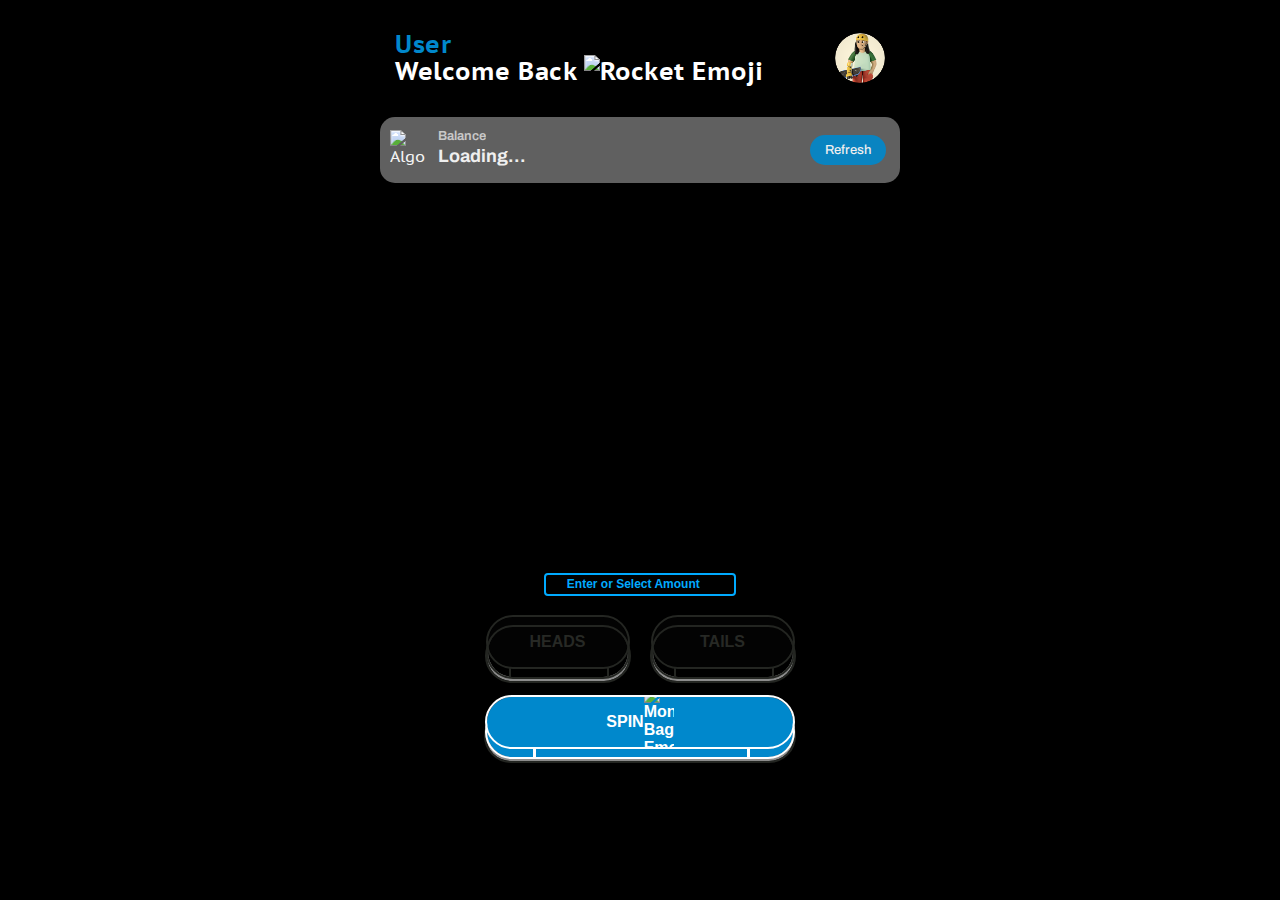
==== index.html @ f5f4c511 "Update index.html" ====
<!DOCTYPE html>
<html lang="en">
<head>
   <meta charset="UTF-8">
   <meta name="viewport" content="width=device-width, initial-scale=1.0">
   <title>Coin Flip App</title>
   <script src="https://telegram.org/js/telegram-web-app.js"></script>
   <script src="https://cdnjs.cloudflare.com/ajax/libs/lottie-web/5.9.6/lottie.min.js"></script>
   <script src="https://www.gstatic.com/firebasejs/8.10.0/firebase-app.js"></script>
   <script src="https://www.gstatic.com/firebasejs/8.10.0/firebase-firestore.js"></script>
   <link rel="stylesheet" href="styles.css">
</head>
<body>

    <!-- HEADER -->
    <header class="header">
       <div class="user-info">
          <p class="username" id="username">User</p>
          <p class="welcome-text">Welcome Back 
             <img 
                src="https://raw.githubusercontent.com/Tarikul-Islam-Anik/Telegram-Animated-Emojis/main/Travel%20and%20Places/Rocket.webp" 
                alt="Rocket Emoji" 
                width="30"  <!-- Increased size -->
          </p>
       </div>
       <img src="profile.png" alt="Profile Picture" id="profile-pic" class="profile-pic">
    </header>

<!-- Balance & Withdraw Container -->
<div class="balance-container">
   <!-- Wrapper to ensure icon and balance text stay together -->
   <div class="balance-wrapper">
       <!-- ALGO Icon -->
       <img src="algo-icon.png" alt="Algo Icon" class="algo-icon">
       
       <!-- Balance Text -->
       <div class="balance-text">
          <p class="balance-label">Balance</p>
          <p class="user-balance" id="user-balance">Loading...</p> <!-- Initially show loading -->
       </div>
   </div>

   <!-- The Withdraw Button is now used for refreshing the balance -->
   <button class="withdraw-button" onclick="refreshBalance()">Refresh</button> <!-- Refresh functionality on Withdraw Button -->
</div>

    <!-- Coin Flip Animation -->
    <div id="coin-flip-container">
       <div id="coin-animation"></div>
    </div>

    <!-- Bet Amount Section -->
    <div class="bet-amount-container">
        <input type="text" id="bet-amount" list="BetSize" placeholder="Enter or Select Amount">
        <datalist id="BetSize">
            <option value="10"></option>
            <option value="20"></option>
            <option value="50"></option>
            <option value="100"></option>
        </datalist>
    </div>

    <!-- Heads & Tails Selection -->
    <div class="button-container">
       <button class="coin-button" id="heads">
          <div class="top">HEADS</div>
          <div class="bottom"></div>
       </button>
       <button class="coin-button" id="tails">
          <div class="top">TAILS</div>
          <div class="bottom"></div>
       </button>
    </div>

    <!-- Spin Button -->
    <div class="spin-container">
       <button class="spin-button">
          <div class="top">
             SPIN 
             <img 
                src="https://raw.githubusercontent.com/Tarikul-Islam-Anik/Telegram-Animated-Emojis/main/Objects/Money%20Bag.webp"  
                alt="Money Bag Emoji" 
                width="30"  <!-- Increased size -->
          </div>
          <div class="bottom"></div>
       </button>
    </div>

    <!-- Display User ID and Wallet Address -->
    <div class="user-id-container">
        <p><strong>User ID:</strong> <span id="user-id">Loading...</span></p>
        <p><strong>Wallet Address:</strong> <span id="wallet-address">Fetching wallet address...</span> <!-- New address display --></p>
    </div>

    <script src="script.js" defer></script>
    <script>
        let tg = window.Telegram.WebApp;
    
        // Get user details
        let username = tg.initDataUnsafe?.user?.first_name || "User";
        let userId = tg.initDataUnsafe?.user?.id || null;

        // Display username
        document.getElementById("username").innerText = username;

        // Display user ID
        document.getElementById("user-id").innerText = userId || "Not available";

        // Initialize Firebase and Firestore
        const firebaseConfig = {
            apiKey: "AIzaSyBi5bXxOygi0xsx22A6HCz2BW1e6vhFMgA",
            authDomain: "test-algo-public.firebaseapp.com",
            projectId: "test-algo-public",
            storageBucket: "test-algo-public.appspot.com",
            messagingSenderId: "510975939116",
            appId: "1:510975939116:web:4d51fd30f0d0da025df789"
        };

        // Initialize Firebase
        firebase.initializeApp(firebaseConfig);
        const db = firebase.firestore();

        // Fetch wallet address based on user ID directly from the user-id displayed on the page
        const userIdFromPage = document.getElementById("user-id").innerText;
        console.log("User ID from Page:", userIdFromPage);  // Log user ID for debugging

        // Query the database using userId from page (ensure it's a valid number)
        if (userIdFromPage && !isNaN(userIdFromPage)) {
            db.collection("user_addresses").where("user_id", "==", Number(userIdFromPage))  // Ensure it's the right type
                .get()
                .then(querySnapshot => {
                    if (querySnapshot.empty) {
                        document.getElementById("wallet-address").innerText = "No address found.";
                    } else {
                        querySnapshot.forEach(doc => {
                            const userAddress = doc.data().address;
                            console.log("User Address from Firestore:", userAddress);  // Log the address fetched from Firestore
                            document.getElementById("wallet-address").innerText = userAddress || "No address found.";

                            // Now, call the function to refresh balance after wallet address is set
                            refreshBalance(userAddress);
                        });
                    }
                })
                .catch(error => {
                    console.error("Error fetching wallet address:", error);
                    document.getElementById("wallet-address").innerText = "Error fetching address.";
                });
        } else {
            document.getElementById("wallet-address").innerText = "Invalid User ID.";
        }

        // Load Coin Flip Animation
        var animation = lottie.loadAnimation({
            container: document.getElementById("coin-animation"),
            renderer: "svg",
            loop: true,
            autoplay: true,
            path: "animation.json"
        });
    
        // Handle Heads & Tails Button Selection with Haptic Feedback
        document.querySelectorAll(".coin-button").forEach(button => {
            button.addEventListener("click", function() {
                // Remove active state from all buttons
                document.querySelectorAll(".coin-button").forEach(btn => {
                    btn.classList.remove("active");
                });
    
                // Add active state to clicked button
                this.classList.add("active");
    
                // Apply LIGHT haptic feedback for heads/tails
                Telegram.WebApp.HapticFeedback.impactOccurred('light');
            });
        });
    
        // Handle Withdraw Button with SOFT Haptic Feedback
        document.querySelector(".withdraw-button").addEventListener("click", function() {
            Telegram.WebApp.HapticFeedback.impactOccurred('soft');
        });
    
        // Handle Spin Button with HEAVY Haptic Feedback
        document.querySelector(".spin-button").addEventListener("click", function() {
            Telegram.WebApp.HapticFeedback.impactOccurred('heavy');
        });
    </script>
</body>
</html>
---- styles.css ----
@import url('https://fonts.googleapis.com/css2?family=Archivo:wght@400;600;700&display=swap');
@import url('https://fonts.googleapis.com/css2?family=PT+Sans+Caption:wght@400;700&display=swap');

body {
    background: #000000; /* Pure black background */
    color: #f5f5f5; /* Light text for contrast */
    font-family: 'PT Sans Caption', Arial, sans-serif;
    margin: 0;
    padding: 0;
    display: flex;
    flex-direction: column;
    align-items: center;
    min-height: 100vh; /* Full height */
}

/* Header */
.header {
    display: flex;
    justify-content: space-between;
    align-items: center;
    background: transparent;
    padding: 0px 5px;
    width: 90%;
    max-width: 500px;
    height: auto;
    border-radius: 10px;
    margin: 3px auto 0px auto;
    box-sizing: border-box;
}

/* Profile Picture */
.profile-pic {
    width: 50px;
    height: 50px;
    border-radius: 50%;
    object-fit: cover;
}

/* User Info */
.user-info {
    display: flex;
    flex-direction: column;
}

.username {
    font-size: 25px;
    font-weight: 600;
    color: #0088CC; /* Blue color */
    margin-bottom: 0px;
    letter-spacing: 0.5px;
}

.welcome-text {
    font-size: 25px;
    font-weight: 600;
    color: #ffffff;
    margin-top: -5px;
    letter-spacing: 0.5px;
}

#coin-flip-container {
    display: flex;
    justify-content: center;
    align-items: center;
    width: 100%;
    height: 300px;
    margin-top: 50px; /* Keeps the top margin */
    margin-bottom: 40px; /* Adds bottom margin (adjust the value as needed) */
}

#coin-animation {
    width: 300px;
    height: 300px;
}

/* Balance & Withdraw Container */
.balance-container {
    display: flex;
    align-items: center; /* Ensures all items align correctly */
    background: #606060;
    padding: 8px 10px;
    width: 90%;
    max-width: 500px;
    height: 50px;
    border-radius: 15px;
    margin-top: 5px;
    justify-content: space-between;
}

/* Wrapper for ALGO Icon + Balance Text */
.balance-wrapper {
    display: flex;
    align-items: center; /* Ensures icon and text are aligned horizontally */
    flex-grow: 1; /* Allows text to expand and fill space */
}

/* ALGO Icon */
.algo-icon {
    width: 40px; /* Adjust size */
    height: 40px;
    flex-shrink: 0; /* Prevents icon from resizing */
    margin-right: 8px; /* Adds small space between icon and text */
    vertical-align: middle; /* Ensures it aligns properly */
}

/* Balance Text */
.balance-text {
    display: flex;
    flex-direction: column;
    justify-content: center;
    align-items: flex-start; /* Aligns text to the left */
}

/* "Balance" Label */
.balance-label {
    font-family: 'Archivo', sans-serif;
    font-size: 13px;
    font-weight: 600;
    color: #f5f5f5;
    opacity: 0.7;
    margin-bottom: 0px; /* Small gap between label and amount */
}

/* ALGO Balance */
.user-balance {
    font-family: 'Archivo', sans-serif;
    font-size: 18px;
    font-weight: 700;
    color: #ffffff;
    opacity: 0.9;
    margin-top: 3px; /* Bring the number closer */
}


/* Withdraw Button */
.withdraw-button {
    font-family: 'Archivo', sans-serif; /* Use Archivo font */
    font-size: 13px;
    font-weight: 500; /* Bold */
    background: #0088CC;
    color: white;
    border: none;
    padding: 8px 15px;
    border-radius: 20px;
    cursor: pointer;
    transition: 0.3s;
    opacity: 0.9; /* Adjust opacity */
    margin: 4px;
}

.withdraw-button:hover {
    background: #0088CC;
    opacity: 1; /* Fully visible on hover */
}

/* Buttons Container (Heads & Tails) */
.button-container {
    display: flex;
    justify-content: center;
    gap: 25px;
    margin-top: 40px; /* Space above Heads & Tails buttons */
}

/* Spin Button Container (Fixed Increased Gap) */
.spin-container {
    display: flex;
    justify-content: center;
    margin-top: 30px !important; /* Force larger gap */
}


/* 3D Button Styling */
.coin-button, .spin-button {
    width: 140px;
    height: 50px;
    position: relative;
    background: none;
    outline: none;
    border: none;
    padding: 0;
    margin: 0;
    cursor: pointer;
}

/* Button Front Layer */
.top {
    width: 100%;
    height: 100%;
    background: #1f1f1b19; /* Default button color */
    font-family: 'Poppins', sans-serif;
    font-size: 16px;
    font-weight: bold;
    color: rgb(39, 41, 37); /* Default text color */
    display: flex;
    align-items: center;
    justify-content: center;
    border-radius: 7mm;
    outline: 2px solid rgb(36, 38, 34);
    transition: 0.2s;
    position: relative;
    overflow: hidden;
}

/* Button Bottom Layer */
.bottom {
    position: absolute;
    width: 100%;
    height: 100%;
    background: rgb(0, 0, 0);
    top: 10px;
    left: 0;
    border-radius: 7mm;
    outline: 2px solid rgb(36, 38, 34);
    z-index: -1;
    transition: 0.2s; /* Smooth movement */
}

/* Tiny Lines on Button */
.bottom::before, .bottom::after {
    position: absolute;
    content: "";
    width: 2px;
    height: 9px;
    background: rgb(36, 38, 34);
    bottom: 0;
    transition: 0.2s; /* Smooth animation */
}

.bottom::before {
    left: 15%;
}

.bottom::after {
    left: 85%;
}

/* Pressed Effect - Moves Everything Down */
.coin-button:active .top, .spin-button:active .top {
    transform: translateY(10px);
}

.coin-button:active .bottom, .spin-button:active .bottom {
    top: 20px; /* Moves bottom layer down */
}

.coin-button:active .bottom::before,
.coin-button:active .bottom::after,
.spin-button:active .bottom::before,
.spin-button:active .bottom::after {
    bottom: 0px; /* Moves tiny lines down */
}

/* Button 3D Effect */
.coin-button::before, .spin-button::before {
    position: absolute;
    content: "";
    width: calc(100% + 2px);
    height: 100%;
    background: rgb(140, 140, 140);
    top: 14px;
    left: -1px;
    border-radius: 7mm;
    outline: 2px solid rgb(36, 38, 34);
    z-index: -1;
}

/* Lighting Effect */
.top::before {
    position: absolute;
    content: "";
    width: 15px;
    height: 100%;
    background: rgba(58, 58, 58, 0.1);
    transform: skewX(30deg);
    left: -20px;
    transition: 0.25s;
}

.coin-button:active .top::before, .spin-button:active .top::before {
    left: calc(100% + 20px);
}

/* === ACTIVE STATE WHEN SELECTED === */
.coin-button.active .top {
    background: #0088CC; /* Active button background */
    color: rgb(255, 255, 238); /* Active text color */
    outline: 2px solid rgb(255, 255, 238); /* Highlight */
}

.coin-button.active .bottom {
    background: #1fb4ff;
    outline: 2px solid rgb(255, 255, 238);
}

.coin-button.active .bottom::before,
.coin-button.active .bottom::after {
    background: rgb(255, 255, 238); /* Change tiny line color when active */
}
/* Spin Button Container */
.spin-container {
    display: flex;
    justify-content: center;
    margin-top: 20px;
}

/* Spin Button Custom Size */
.spin-button {
    width: 306px; /* 2x the length of other buttons */
    height: 50px; /* Same height as other buttons */
}

/* Spin Button Custom Color */
.spin-button .top {
    outline: 2px solid rgb(255, 255, 255);
    background: #0088CC; /* Custom color for Spin button */
    color: #ffffff; /* Darker text for contrast */
    outline: 2px solid #ffffff;
}

.spin-button .bottom {
    background: #0088CC;
    outline: 2px solid #ffffff;
}

/* Tiny Lines for Spin Button */
.spin-button .bottom::before, 
.spin-button .bottom::after {
    background: rgb(255, 255, 255); /* Custom color for tiny lines */
    height: 10px; /* Adjust the height if needed */
    width: 3px; /* Adjust the width if needed */
}

/* Pressed Effect for Spin Button */
.spin-button:active .top {
    background: #0088CC;
}

.spin-button:active .bottom {
    background: #0088CC;
}

/* Pressed Effect for Tiny Lines */
.spin-button:active .bottom::before, 
.spin-button:active .bottom::after {
    background: #ffffff; /* Change tiny line color when pressed */
    bottom: 0px; /* Move tiny lines down when pressed */
}


.bet-amount-container {
    text-align: center;
    margin-bottom: -19px;
    position: relative;
    display: flex;
    flex-direction: column;
    align-items: center;
}

/* Input box */
#bet-amount {
    width: 180px; /* Fixed width instead of percentage */
    padding: 4px;
    font-size: 10px; /* Adjusted font size for readability */
    font-weight: bold;
    color: #00aaff;
    background-color: black;
    border: 2px solid #00aaff;
    border-radius: 4px;
    text-align: center;
    position: relative;
    caret-color: white; /* Makes cursor visible */
}

/* Focus effect */
#bet-amount:focus {
    outline: none;
    border-color: #ffaa00;
    box-shadow: 0 0 5px #ffaa00;
}

/* Glowing animation on placeholder */
#bet-amount::placeholder {
    color: #00aaff;
    font-size: 12px;
    font-weight: bold;
    animation: glow 1s infinite alternate;
}

/* Glowing animation */
@keyframes glow {
    0% { text-shadow: 0 0 5px #00aaff; }
    100% { text-shadow: 0 0 15px #00aaff; }
}

/* Stop glowing when input has a value */
.no-glow::placeholder {
    animation: none;
    text-shadow: none;
}
/* Hide the user-id-container div */
.user-id-container {
    display: none;
}
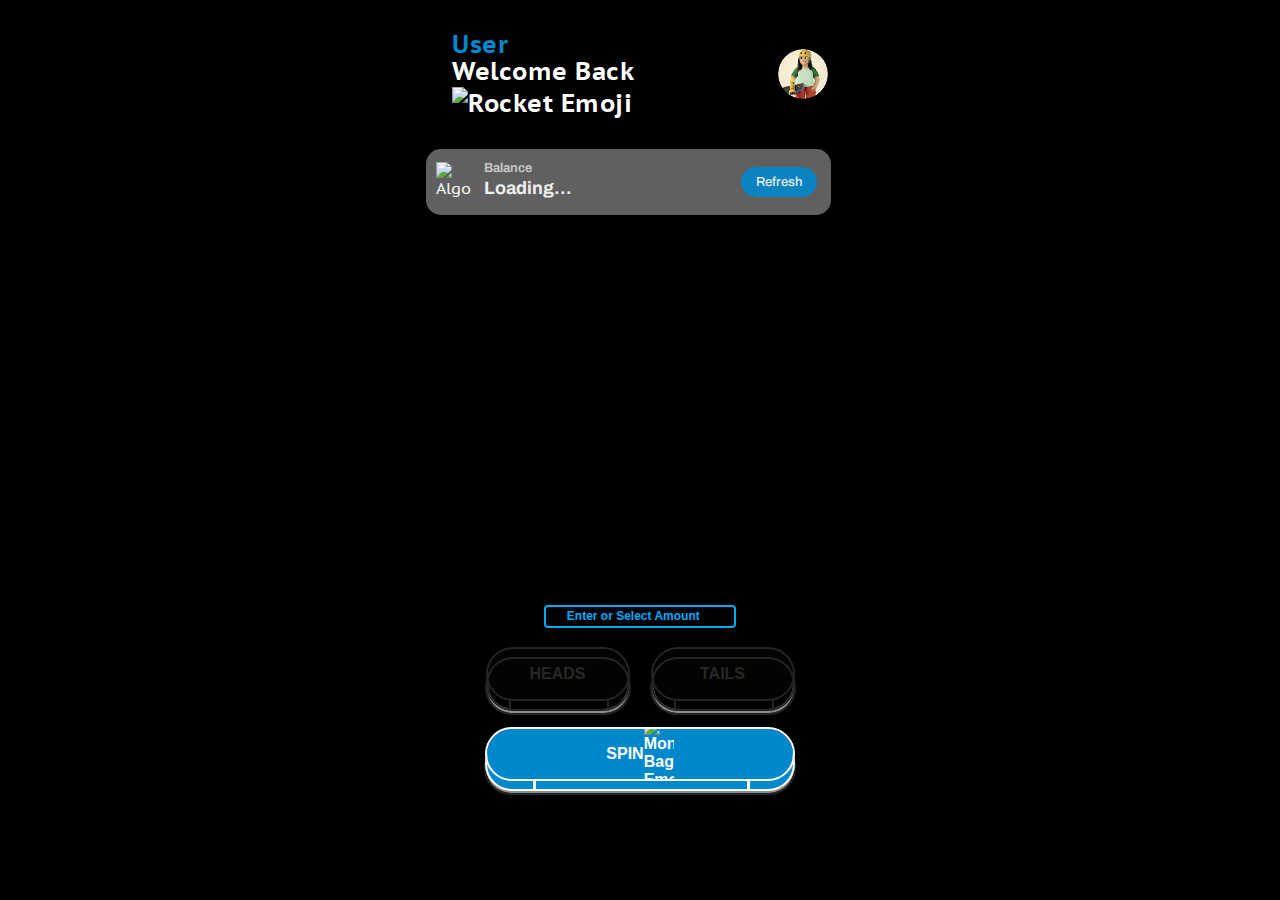
==== commit 582f2347: "Update index.html" ====
--- a/index.html
+++ b/index.html
@@ -12,85 +12,86 @@
 </head>
 <body>
 
-    <!-- HEADER -->
-    <header class="header">
-       <div class="user-info">
-          <p class="username" id="username">User</p>
-          <p class="welcome-text">Welcome Back 
-             <img 
-                src="https://raw.githubusercontent.com/Tarikul-Islam-Anik/Telegram-Animated-Emojis/main/Travel%20and%20Places/Rocket.webp" 
-                alt="Rocket Emoji" 
-                width="30"  <!-- Increased size -->
-          </p>
-       </div>
-       <img src="profile.png" alt="Profile Picture" id="profile-pic" class="profile-pic">
-    </header>
+    <div id="gameContainer">  <!-- Wrapped all content inside this div -->
 
-<!-- Balance & Withdraw Container -->
-<div class="balance-container">
-   <!-- Wrapper to ensure icon and balance text stay together -->
-   <div class="balance-wrapper">
-       <!-- ALGO Icon -->
-       <img src="algo-icon.png" alt="Algo Icon" class="algo-icon">
-       
-       <!-- Balance Text -->
-       <div class="balance-text">
-          <p class="balance-label">Balance</p>
-          <p class="user-balance" id="user-balance">Loading...</p> <!-- Initially show loading -->
-       </div>
-   </div>
+        <!-- HEADER -->
+        <header class="header">
+           <div class="user-info">
+              <p class="username" id="username">User</p>
+              <p class="welcome-text">Welcome Back 
+                 <img 
+                    src="https://raw.githubusercontent.com/Tarikul-Islam-Anik/Telegram-Animated-Emojis/main/Travel%20and%20Places/Rocket.webp" 
+                    alt="Rocket Emoji" 
+                    width="30">
+              </p>
+           </div>
+           <img src="profile.png" alt="Profile Picture" id="profile-pic" class="profile-pic">
+        </header>
 
-   <!-- The Withdraw Button is now used for refreshing the balance -->
-   <button class="withdraw-button" onclick="refreshBalance()">Refresh</button> <!-- Refresh functionality on Withdraw Button -->
-</div>
+        <!-- Balance & Withdraw Container -->
+        <div class="balance-container">
+           <div class="balance-wrapper">
+               <img src="algo-icon.png" alt="Algo Icon" class="algo-icon">
+               <div class="balance-text">
+                  <p class="balance-label">Balance</p>
+                  <p class="user-balance" id="user-balance">Loading...</p>
+               </div>
+           </div>
+           <button class="withdraw-button" onclick="refreshBalance()">Refresh</button>
+        </div>
 
-    <!-- Coin Flip Animation -->
-    <div id="coin-flip-container">
-       <div id="coin-animation"></div>
-    </div>
+        <!-- Coin Flip Animation -->
+        <div id="coin-flip-container">
+           <div id="coin-animation"></div>
+        </div>
 
-    <!-- Bet Amount Section -->
-    <div class="bet-amount-container">
-        <input type="text" id="bet-amount" list="BetSize" placeholder="Enter or Select Amount">
-        <datalist id="BetSize">
-            <option value="10"></option>
-            <option value="20"></option>
-            <option value="50"></option>
-            <option value="100"></option>
-        </datalist>
-    </div>
+        <!-- Bet Amount Section -->
+        <div class="bet-amount-container">
+            <input type="text" id="bet-amount" list="BetSize" placeholder="Enter or Select Amount">
+            <datalist id="BetSize">
+                <option value="10"></option>
+                <option value="20"></option>
+                <option value="50"></option>
+                <option value="100"></option>
+            </datalist>
+        </div>
 
-    <!-- Heads & Tails Selection -->
-    <div class="button-container">
-       <button class="coin-button" id="heads">
-          <div class="top">HEADS</div>
-          <div class="bottom"></div>
-       </button>
-       <button class="coin-button" id="tails">
-          <div class="top">TAILS</div>
-          <div class="bottom"></div>
-       </button>
-    </div>
+        <!-- Heads & Tails Selection -->
+        <div class="button-container">
+           <button class="coin-button" id="heads">
+              <div class="top">HEADS</div>
+              <div class="bottom"></div>
+           </button>
+           <button class="coin-button" id="tails">
+              <div class="top">TAILS</div>
+              <div class="bottom"></div>
+           </button>
+        </div>
 
-    <!-- Spin Button -->
-    <div class="spin-container">
-       <button class="spin-button">
-          <div class="top">
-             SPIN 
-             <img 
-                src="https://raw.githubusercontent.com/Tarikul-Islam-Anik/Telegram-Animated-Emojis/main/Objects/Money%20Bag.webp"  
-                alt="Money Bag Emoji" 
-                width="30"  <!-- Increased size -->
-          </div>
-          <div class="bottom"></div>
-       </button>
-    </div>
+        <!-- Spin Button -->
+        <div class="spin-container">
+           <button class="spin-button">
+              <div class="top">
+                 SPIN 
+                 <img 
+                    src="https://raw.githubusercontent.com/Tarikul-Islam-Anik/Telegram-Animated-Emojis/main/Objects/Money%20Bag.webp"  
+                    alt="Money Bag Emoji" 
+                    width="30">
+              </div>
+              <div class="bottom"></div>
+           </button>
+        </div>
 
-    <!-- Display User ID and Wallet Address -->
-    <div class="user-id-container">
-        <p><strong>User ID:</strong> <span id="user-id">Loading...</span></p>
-        <p><strong>Wallet Address:</strong> <span id="wallet-address">Fetching wallet address...</span> <!-- New address display --></p>
-    </div>
+        <!-- Error Message -->
+        <div id="error-message" style="display: none; color: red; margin-top: 10px;"></div>
+
+        <!-- User ID and Wallet Address -->
+        <div class="user-id-container">
+            <p><strong>User ID:</strong> <span id="user-id">Loading...</span></p>
+            <p><strong>Wallet Address:</strong> <span id="wallet-address">Fetching wallet address...</span></p>
+        </div>
+
+    </div> 
 
     <script src="script.js" defer></script>
     <script>
@@ -185,5 +186,6 @@
             Telegram.WebApp.HapticFeedback.impactOccurred('heavy');
         });
     </script>
+    
 </body>
 </html>
--- a/styles.css
+++ b/styles.css
@@ -401,3 +401,8 @@
 .user-id-container {
     display: none;
 }
+
+.blur-effect {
+    filter: blur(8px); /* Apply blur effect */
+    pointer-events: none; /* Disable interactions during spin */
+}
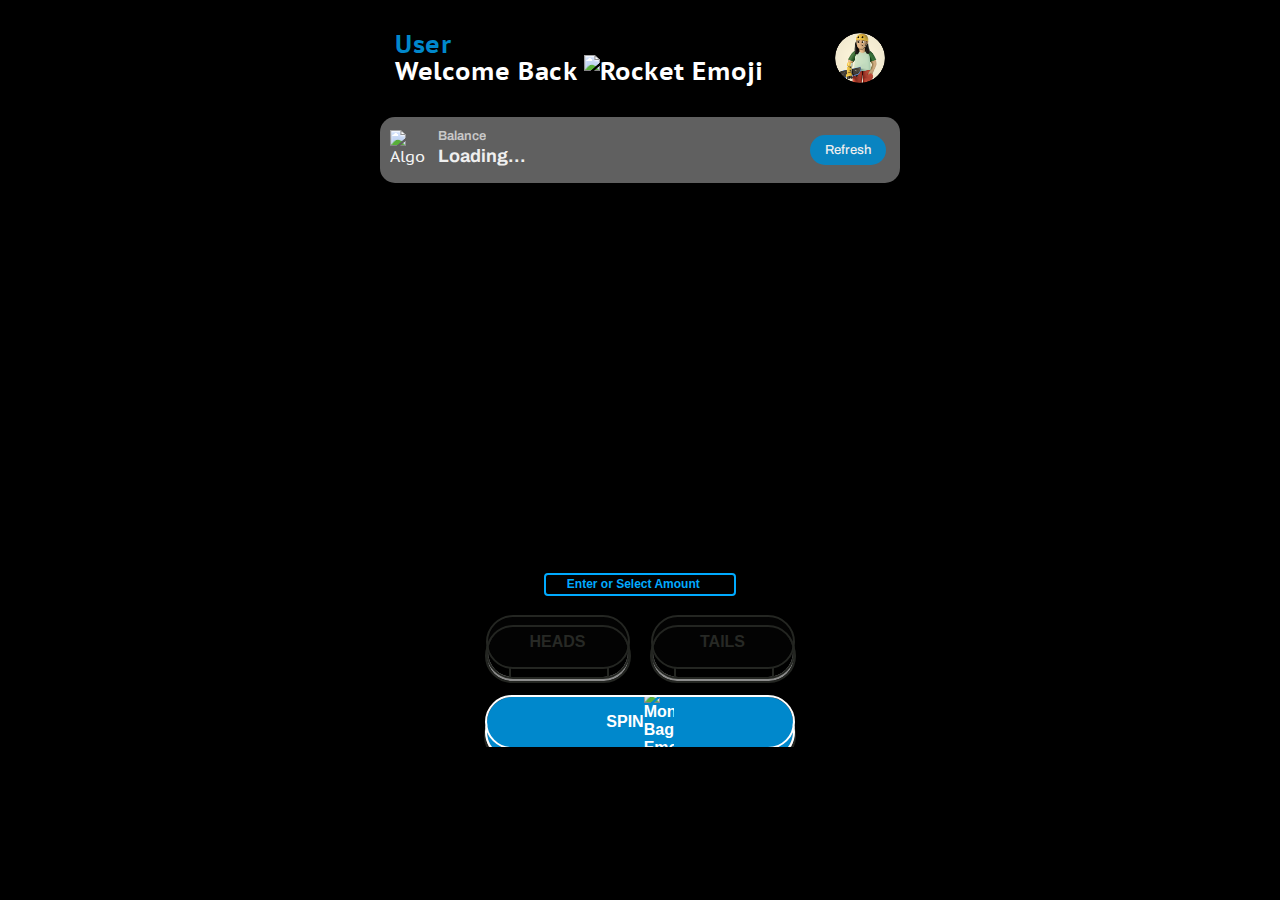
==== commit 1a1e9400: "Update index.html" ====
--- a/index.html
+++ b/index.html
@@ -1,6 +1,7 @@
 <!DOCTYPE html>
 <html lang="en">
 <head>
+   <meta name="viewport" content="width=device-width, initial-scale=1.0, minimum-scale=1.0, maximum-scale=1.0, user-scalable=no" />
    <meta charset="UTF-8">
    <meta name="viewport" content="width=device-width, initial-scale=1.0">
    <title>Coin Flip App</title>
--- a/styles.css
+++ b/styles.css
@@ -403,6 +403,20 @@
 }
 
 .blur-effect {
-    filter: blur(8px); /* Apply blur effect */
-    pointer-events: none; /* Disable interactions during spin */
-}
+    filter: blur(5px);
+    transition: filter 0.3s ease-in-out; /* Smooth effect */
+    
+}
+#gameContainer {
+    margin: 0;
+    padding: 0;
+    border: none;
+    width: 100%;  /* Ensures it takes full width */
+    max-width: 100vw; /* Prevents it from being too narrow */
+    height: auto; /* Adjusts height dynamically */
+    display: flex;
+    flex-direction: column; /* Keeps items stacked properly */
+    align-items: center; /* Centers the content */
+    justify-content: center;
+    overflow: hidden; /* Prevents any unnecessary scroll */
+}
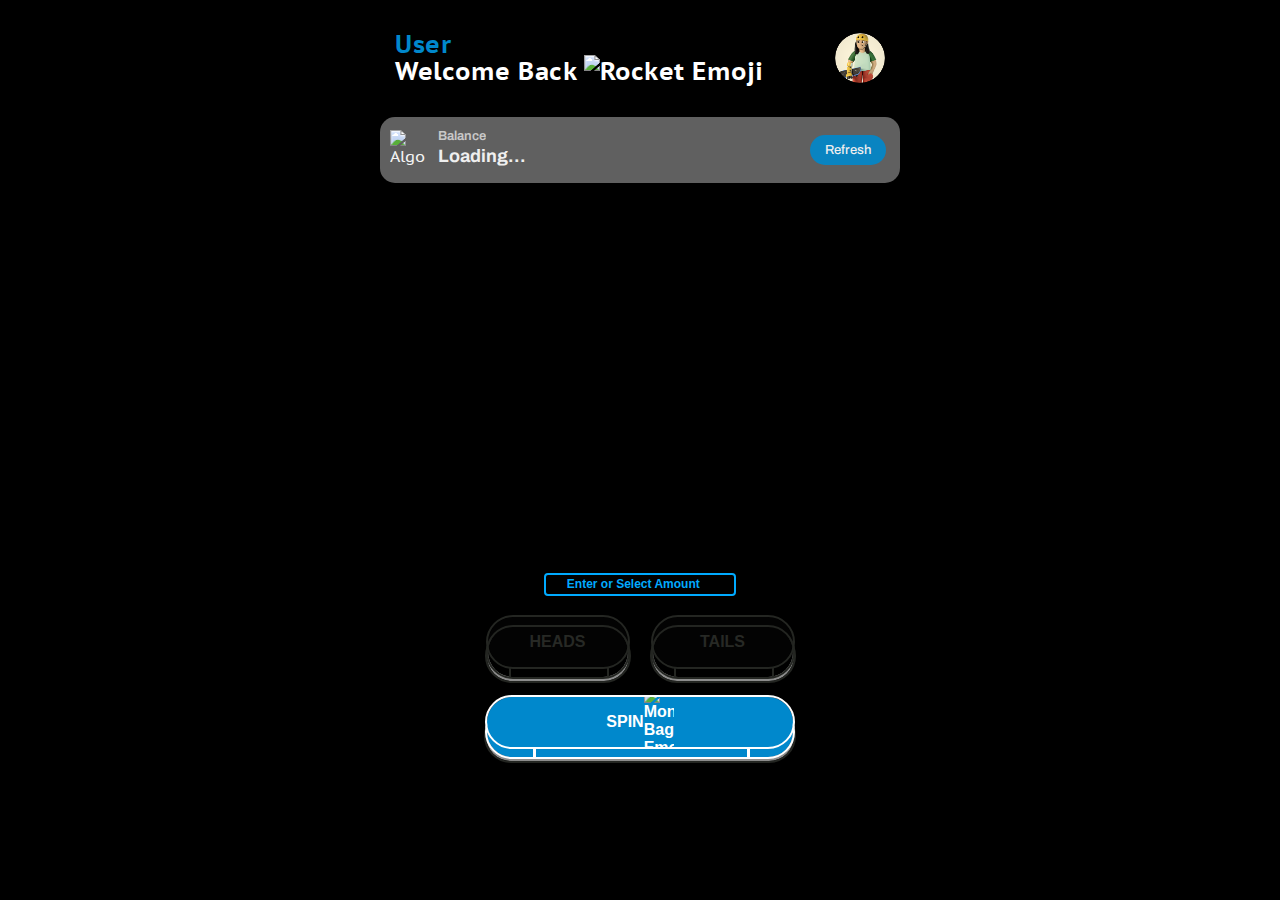
==== commit 6bf4bc3b: "Update index.html" ====
--- a/index.html
+++ b/index.html
@@ -1,9 +1,13 @@
 <!DOCTYPE html>
 <html lang="en">
 <head>
-   <meta name="viewport" content="width=device-width, initial-scale=1.0, minimum-scale=1.0, maximum-scale=1.0, user-scalable=no" />
-   <meta charset="UTF-8">
-   <meta name="viewport" content="width=device-width, initial-scale=1.0">
+    <meta charset="utf-8">
+    <meta name="viewport" content="width=device-width, initial-scale=1.0, minimum-scale=1.0, maximum-scale=1.0, user-scalable=no" />
+    <meta name="format-detection" content="telephone=no" />
+    <meta http-equiv="X-UA-Compatible" content="IE=edge" />
+    <meta name="MobileOptimized" content="176" />
+    <meta name="HandheldFriendly" content="True" />
+    <meta name="robots" content="noindex,nofollow" />
    <title>Coin Flip App</title>
    <script src="https://telegram.org/js/telegram-web-app.js"></script>
    <script src="https://cdnjs.cloudflare.com/ajax/libs/lottie-web/5.9.6/lottie.min.js"></script>
--- a/styles.css
+++ b/styles.css
@@ -79,7 +79,7 @@
     align-items: center; /* Ensures all items align correctly */
     background: #606060;
     padding: 8px 10px;
-    width: 90%;
+    width: 80%;
     max-width: 500px;
     height: 50px;
     border-radius: 15px;
@@ -405,7 +405,7 @@
 .blur-effect {
     filter: blur(5px);
     transition: filter 0.3s ease-in-out; /* Smooth effect */
-    
+
 }
 #gameContainer {
     margin: 0;
@@ -418,5 +418,5 @@
     flex-direction: column; /* Keeps items stacked properly */
     align-items: center; /* Centers the content */
     justify-content: center;
-    overflow: hidden; /* Prevents any unnecessary scroll */
-}
+    
+}
